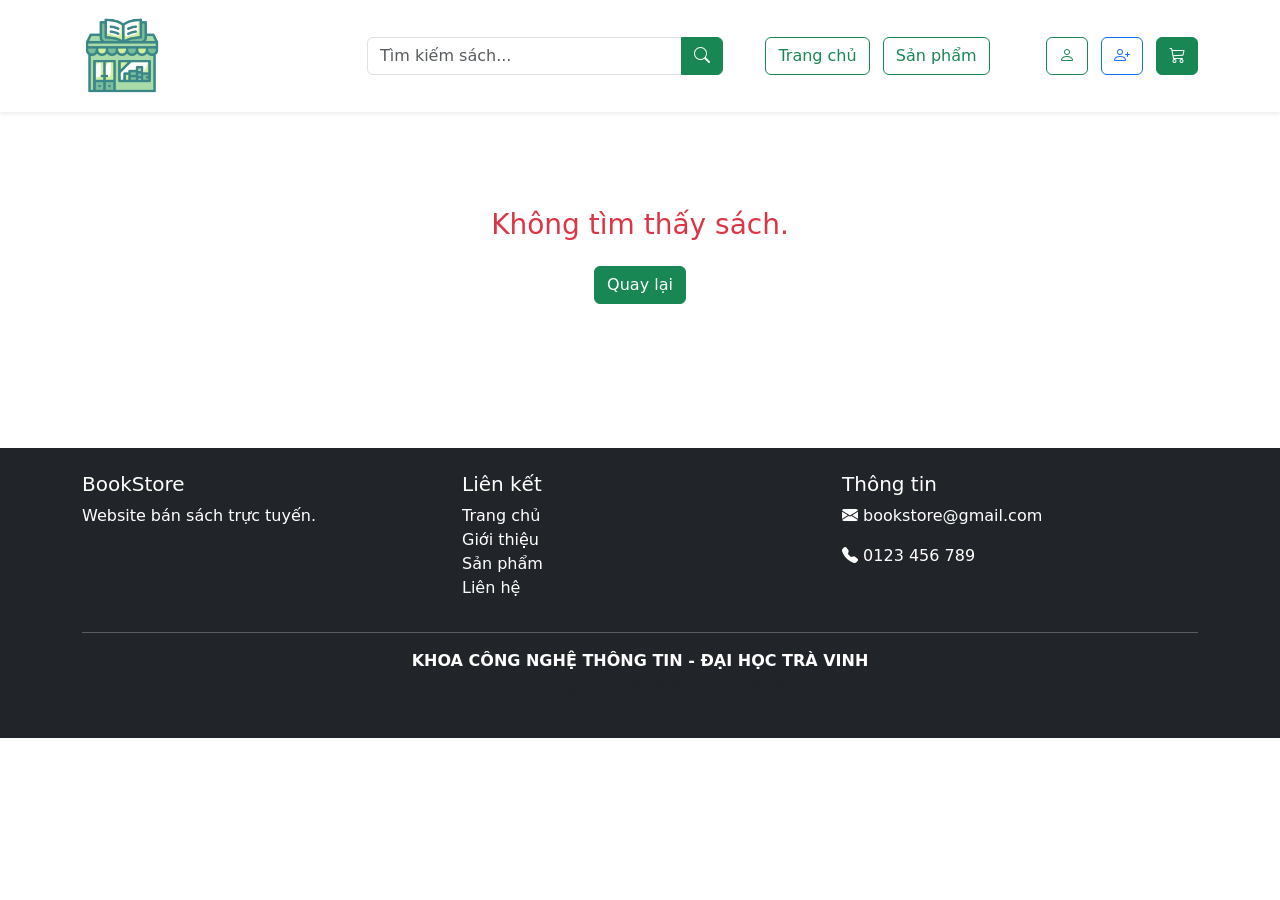
==== html/chi-tiet.html @ e477f9e7 "du an web" ====
<!DOCTYPE html>
<html lang="vi">

<head>

    <meta charset="UTF-8">

    <meta name="viewport"
          content="width=device-width, initial-scale=1.0">

    <title>Chi tiết sách | BookStore</title>

    <!-- Bootstrap -->

    <link href="https://cdn.jsdelivr.net/npm/bootstrap@5.3.3/dist/css/bootstrap.min.css"
          rel="stylesheet">

    <!-- Bootstrap Icons -->

    <link href="https://cdn.jsdelivr.net/npm/bootstrap-icons@1.11.3/font/bootstrap-icons.css"
          rel="stylesheet">

    <!-- CSS -->

    <link rel="stylesheet"
          href="../css/style.css">

    <link rel="stylesheet"
          href="../css/detail.css">

</head>

<body>

<!--================ HEADER =================-->

<!--================ HEADER =================-->

<header class="top-header shadow-sm">

    <div class="container">

        <div class="row align-items-center py-3">

            <!-- Logo -->

            <div class="col-lg-3">

                <a href="../index.html" class="logo text-decoration-none">

                    <img src="../assets/images/logo/logo.png"
                         alt="Logo">

                </a>

            </div>

            <!-- Ô tìm kiếm -->

            <div class="col-lg-4">

                <div class="input-group">

                    <input
                        type="text"
                        class="form-control"
                        placeholder="Tìm kiếm sách...">

                    <button class="btn btn-success">

                        <i class="bi bi-search"></i>

                    </button>

                </div>

            </div>

            <!-- Menu -->

            <div class="col-lg-3 text-center">

                <a href="../index.html"
                   class="btn btn-outline-success me-2">

                    Trang chủ

                </a>

                <a href="san-pham.html"
                   class="btn btn-outline-success">

                    Sản phẩm

                </a>

            </div>

            <!-- Tài khoản + Giỏ -->

            <div class="col-lg-2 text-end">

                <button
                    class="btn btn-outline-success me-2"
                    data-bs-toggle="modal"
                    data-bs-target="#loginModal">

                    <i class="bi bi-person"></i>

                </button>

                <button
                    class="btn btn-outline-primary me-2"
                    data-bs-toggle="modal"
                    data-bs-target="#registerModal">

                    <i class="bi bi-person-plus"></i>

                </button>

                <button
                    class="btn btn-success"
                    data-bs-toggle="offcanvas"
                    data-bs-target="#cartCanvas">

                    <i class="bi bi-cart3"></i>

                </button>

            </div>

        </div>

    </div>

</header>

<!--================ CHI TIẾT =================-->

<section class="py-5">

    <div class="container">

        <div class="row"
             id="bookDetail">

        </div>

    </div>

</section>

<!--================ FOOTER =================-->

<footer class="bg-dark text-white py-4 mt-5">

    <div class="container">

        <div class="row">

            <div class="col-md-4">

                <h5>BookStore</h5>

                <p>Website bán sách trực tuyến.</p>

            </div>

            <div class="col-md-4">

                <h5>Liên kết</h5>

                <ul class="list-unstyled">

                    <li><a href="../index.html" class="text-white text-decoration-none">Trang chủ</a></li>

                    <li><a href="gioi-thieu.html" class="text-white text-decoration-none">Giới thiệu</a></li>

                    <li><a href="san-pham.html" class="text-white text-decoration-none">Sản phẩm</a></li>

                    <li><a href="lien-he.html" class="text-white text-decoration-none">Liên hệ</a></li>

                </ul>

            </div>

            <div class="col-md-4">

                <h5>Thông tin</h5>

                <p><i class="bi bi-envelope-fill"></i> bookstore@gmail.com</p>

                <p><i class="bi bi-telephone-fill"></i> 0123 456 789</p>

            </div>

        </div>

        <hr>

        <p class="text-center mb-1 fw-bold">
            KHOA CÔNG NGHỆ THÔNG TIN - ĐẠI HỌC TRÀ VINH
        </p>

        <p class="text-center small text-muted">
            Báo cáo bài tập lớn môn Thiết kế Web © 2026
        </p>

    </div>

</footer>

<!--================================================-->
<!-- MODAL ĐĂNG NHẬP -->
<!--================================================-->

<div class="modal fade" id="loginModal" tabindex="-1">

    <div class="modal-dialog">

        <div class="modal-content">

            <div class="modal-header bg-success text-white">

                <h5 class="modal-title">

                    <i class="bi bi-person-circle"></i>

                    Đăng nhập

                </h5>

                <button class="btn-close btn-close-white"
                        data-bs-dismiss="modal"></button>

            </div>

            <div class="modal-body">

                <form>

                    <div class="mb-3">

                        <label>Email</label>

                        <input type="email"
                               class="form-control"
                               placeholder="Nhập email">

                    </div>

                    <div class="mb-3">

                        <label>Mật khẩu</label>

                        <input type="password"
                               class="form-control"
                               placeholder="Nhập mật khẩu">

                    </div>

                    <button class="btn btn-success w-100">

                        Đăng nhập

                    </button>

                </form>

            </div>

        </div>

    </div>

</div>

<!--================================================-->
<!-- MODAL ĐĂNG KÝ -->
<!--================================================-->

<div class="modal fade" id="registerModal" tabindex="-1">

    <div class="modal-dialog">

        <div class="modal-content">

            <div class="modal-header bg-primary text-white">

                <h5 class="modal-title">

                    <i class="bi bi-person-plus"></i>

                    Đăng ký

                </h5>

                <button class="btn-close btn-close-white"
                        data-bs-dismiss="modal"></button>

            </div>

            <div class="modal-body">

                <form>

                    <div class="mb-3">

                        <label>Họ và tên</label>

                        <input type="text"
                               class="form-control">

                    </div>

                    <div class="mb-3">

                        <label>Email</label>

                        <input type="email"
                               class="form-control">

                    </div>

                    <div class="mb-3">

                        <label>Mật khẩu</label>

                        <input type="password"
                               class="form-control">

                    </div>

                    <div class="mb-3">

                        <label>Nhập lại mật khẩu</label>

                        <input type="password"
                               class="form-control">

                    </div>

                    <button class="btn btn-primary w-100">

                        Đăng ký

                    </button>

                </form>

            </div>

        </div>

    </div>

</div>

<!--================================================-->
<!-- OFFCANVAS GIỎ HÀNG -->
<!--================================================-->

<div class="offcanvas offcanvas-end"
     tabindex="-1"
     id="cartCanvas">

    <div class="offcanvas-header">

        <h5>

            <i class="bi bi-cart3"></i>

            Giỏ hàng

        </h5>

        <button class="btn-close"
                data-bs-dismiss="offcanvas"></button>

    </div>

    <div class="offcanvas-body">

        <div id="cartItems">

            <p class="text-center text-muted">

                Chưa có sản phẩm nào.

            </p>

        </div>

        <hr>

        <div class="d-flex justify-content-between">

            <strong>Tổng tiền:</strong>

            <strong id="cartTotal">

                0 ₫

            </strong>

        </div>

        <button class="btn btn-success w-100 mt-3">

            Thanh toán

        </button>

    </div>

</div>

<script src="https://cdn.jsdelivr.net/npm/bootstrap@5.3.3/dist/js/bootstrap.bundle.min.js"></script>

<!-- JavaScript -->

<script src="../js/database.js"></script>
<script src="../js/detail.js"></script>
<script src="../js/cart.js"></script>

</body>

</html>
---- css/style.css ----
.logo img{
    width: 80px;
    height: auto;
    display: block;
}
.category img{
    width:150px;
    height:150px;
    object-fit:cover;
    object-position:center 100%;
    border-radius:50%;
}
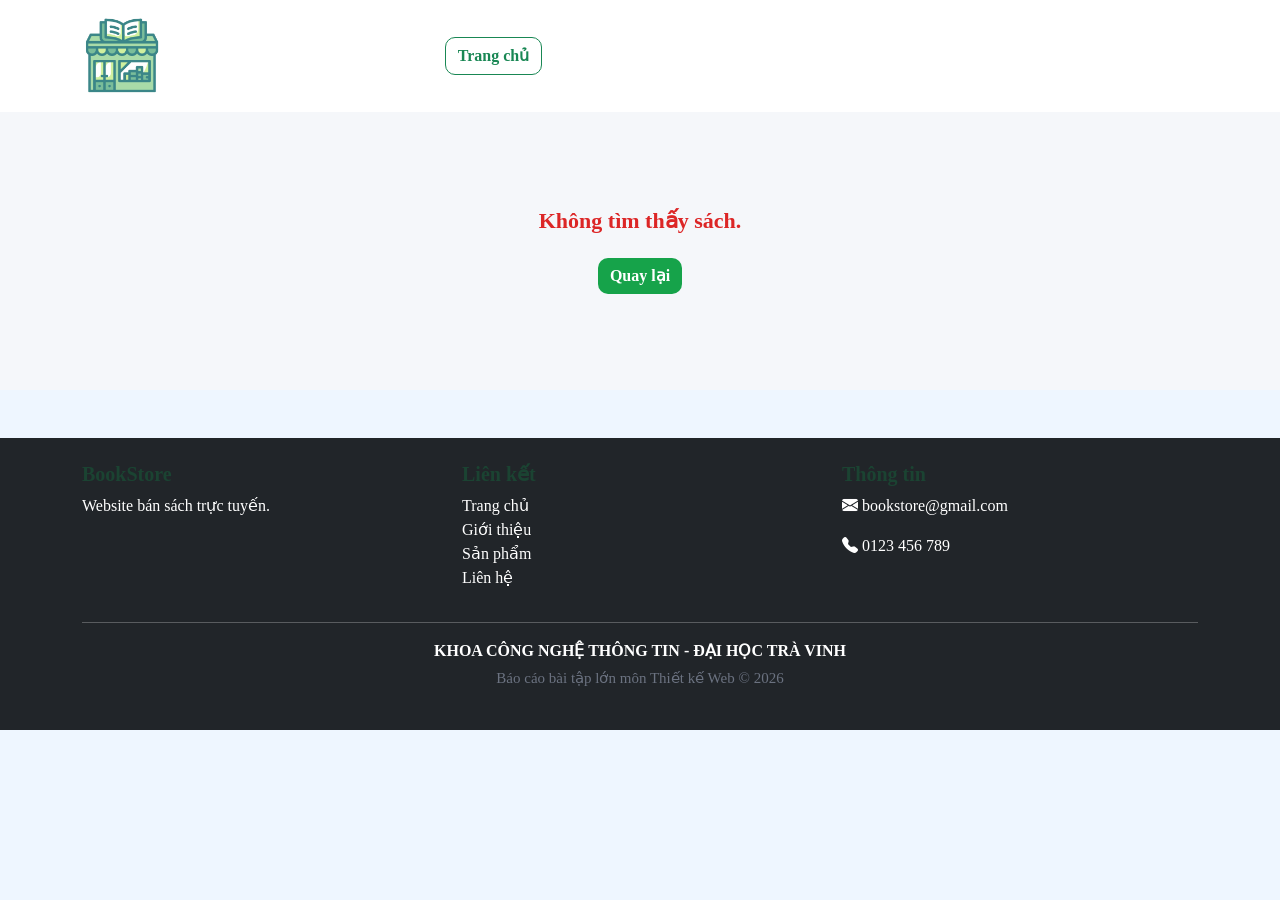
==== commit 3a00e68e: "du an 123" ====
--- a/html/chi-tiet.html
+++ b/html/chi-tiet.html
@@ -55,29 +55,6 @@
 
             </div>
 
-            <!-- Ô tìm kiếm -->
-
-            <div class="col-lg-4">
-
-                <div class="input-group">
-
-                    <input
-                        type="text"
-                        class="form-control"
-                        placeholder="Tìm kiếm sách...">
-
-                    <button class="btn btn-success">
-
-                        <i class="bi bi-search"></i>
-
-                    </button>
-
-                </div>
-
-            </div>
-
-            <!-- Menu -->
-
             <div class="col-lg-3 text-center">
 
                 <a href="../index.html"
@@ -87,52 +64,8 @@
 
                 </a>
 
-                <a href="san-pham.html"
-                   class="btn btn-outline-success">
-
-                    Sản phẩm
-
-                </a>
-
-            </div>
-
-            <!-- Tài khoản + Giỏ -->
-
-            <div class="col-lg-2 text-end">
-
-                <button
-                    class="btn btn-outline-success me-2"
-                    data-bs-toggle="modal"
-                    data-bs-target="#loginModal">
-
-                    <i class="bi bi-person"></i>
-
-                </button>
-
-                <button
-                    class="btn btn-outline-primary me-2"
-                    data-bs-toggle="modal"
-                    data-bs-target="#registerModal">
-
-                    <i class="bi bi-person-plus"></i>
-
-                </button>
-
-                <button
-                    class="btn btn-success"
-                    data-bs-toggle="offcanvas"
-                    data-bs-target="#cartCanvas">
-
-                    <i class="bi bi-cart3"></i>
-
-                </button>
-
-            </div>
-
-        </div>
-
-    </div>
-
+
+           
 </header>
 
 <!--================ CHI TIẾT =================-->
--- a/css/style.css
+++ b/css/style.css
@@ -9,4 +9,275 @@
     object-fit:cover;
     object-position:center 100%;
     border-radius:50%;
+}
+.category-box{
+    display:flex;
+    flex-direction:column;
+    align-items:center;
+    justify-content:center;
+    text-align:center;
+}
+
+.category-box img{
+    width:170px;
+    height:170px;
+    object-fit:cover;
+    border-radius:50%;
+}
+
+.category-box h5{
+    margin-top:15px;
+    font-size:30px;
+    font-weight:500;
+}
+.category-box{
+    cursor:pointer;
+    transition:0.3s;
+}
+
+.category-box:hover{
+    transform:translateY(-8px);
+}
+
+.category-box img{
+    transition:0.3s;
+}
+
+.category-box:hover img{
+    transform:scale(1.08);
+}
+.category-box:active{
+    transform:scale(0.95);
+}
+.category-box{
+    cursor:pointer;
+    border-radius:15px;
+    padding:15px;
+    transition:all .3s;
+}
+
+.category-box.active{
+    background:#198754;
+    color:#fff;
+    box-shadow:0 8px 20px rgba(25,135,84,.35);
+}
+
+.category-box.active h5{
+    color:#fff;
+}
+body{
+    font-family: "Times New Roman", Times, serif;
+    background:#EEF6FF;
+}
+h1,h2,h3,h4,h5,h6{
+    font-family: "Times New Roman", Times, serif;
+    font-weight: bold;
+    color:#1b4332;
+}
+
+.book-title{
+    font-family: "Times New Roman", Times, serif;
+    font-size:22px;
+    font-weight:bold;
+    color:#2d3436;
+}
+
+.text-muted{
+    font-size:17px;
+}
+
+.text-danger{
+    color:#d62828 !important;
+    font-size:22px;
+    font-weight:bold;
+}
+h2{
+    color:#1e3a8a;
+    font-weight:700;
+    letter-spacing:.5px;
+}
+.book-title{
+    color:#1f2937;
+    font-weight:600;
+    transition:.3s;
+}
+
+.book-title:hover{
+    color:#2563eb;
+}
+.text-danger{
+    color:#dc2626 !important;
+    font-size:22px;
+    font-weight:700;
+}
+.text-muted{
+    color:#6b7280 !important;
+    font-size:15px;
+}
+.book-card{
+    border:none;
+    border-radius:18px;
+    overflow:hidden;
+    transition:.35s;
+}
+
+.book-card:hover{
+
+    transform:translateY(-10px);
+
+    box-shadow:0 18px 35px rgba(0,0,0,.15);
+
+}
+.btn-success{
+
+    background:#16a34a;
+
+    border:none;
+
+    border-radius:10px;
+
+    font-weight:600;
+
+    transition:.3s;
+
+}
+
+.btn-success:hover{
+
+    background:#15803d;
+
+    transform:scale(1.03);
+
+}
+.btn-outline-success{
+
+    border-radius:10px;
+
+    font-weight:600;
+
+}
+.navbar{
+
+    background:linear-gradient(90deg,#1e3a8a,#2563eb);
+
+}
+
+.navbar a{
+
+    color:white !important;
+
+    font-weight:500;
+
+}
+
+.navbar a:hover{
+
+    color:#fde68a !important;
+
+}
+.category-box{
+
+    border-radius:20px;
+
+    transition:.35s;
+
+    padding:15px;
+
+}
+
+.category-box:hover{
+
+    background:white;
+
+    box-shadow:0 10px 25px rgba(0,0,0,.12);
+
+}
+
+.category-box h5{
+
+    color:#1e293b;
+
+    font-weight:600;
+
+}
+footer{
+
+    background:#1e293b;
+
+    color:white;
+
+}
+
+footer a{
+
+    color:#cbd5e1;
+
+}
+
+footer a:hover{
+
+    color:#38bdf8;
+
+}
+*{
+    font-family: "Times New Roman", Times, serif;
+}
+section{
+    background:#F5F7FA;
+}
+.navbar.bg-success{
+    background:linear-gradient(90deg,#1e3a8a,#2563eb) !important;
+}
+/* Header */
+.top-header{
+    background:#ffffff;
+}
+
+/* Banner */
+.banner{
+    background:linear-gradient(135deg,#EEF5FF,#DDEBFF);
+    padding:60px 0;
+}
+
+/* Danh mục */
+.category{
+    background:#F8FAFC;
+}
+
+/* Sách nổi bật */
+.featured-book{
+    background:#ffffff;
+}
+
+/* Sách mới */
+.new-book{
+    background:#F5F7FA;
+}
+
+/* Dịch vụ */
+.service{
+    background:#ffffff;
+}
+.header-action button{
+    white-space: nowrap;
+}
+
+.top-header button{
+    display:flex;
+    align-items:center;
+    gap:6px;
+}
+.navbar-nav .nav-link{
+    font-size: 20px !important;
+    font-weight: bold;
+    padding: 10px 18px;
+    transition: 0.3s;
+}
+
+.navbar-nav .nav-link:hover{
+    color: #FFD54F !important;
+}
+.top-header .btn-success{
+    padding: 8px 18px;
+    white-space: nowrap;
 }
